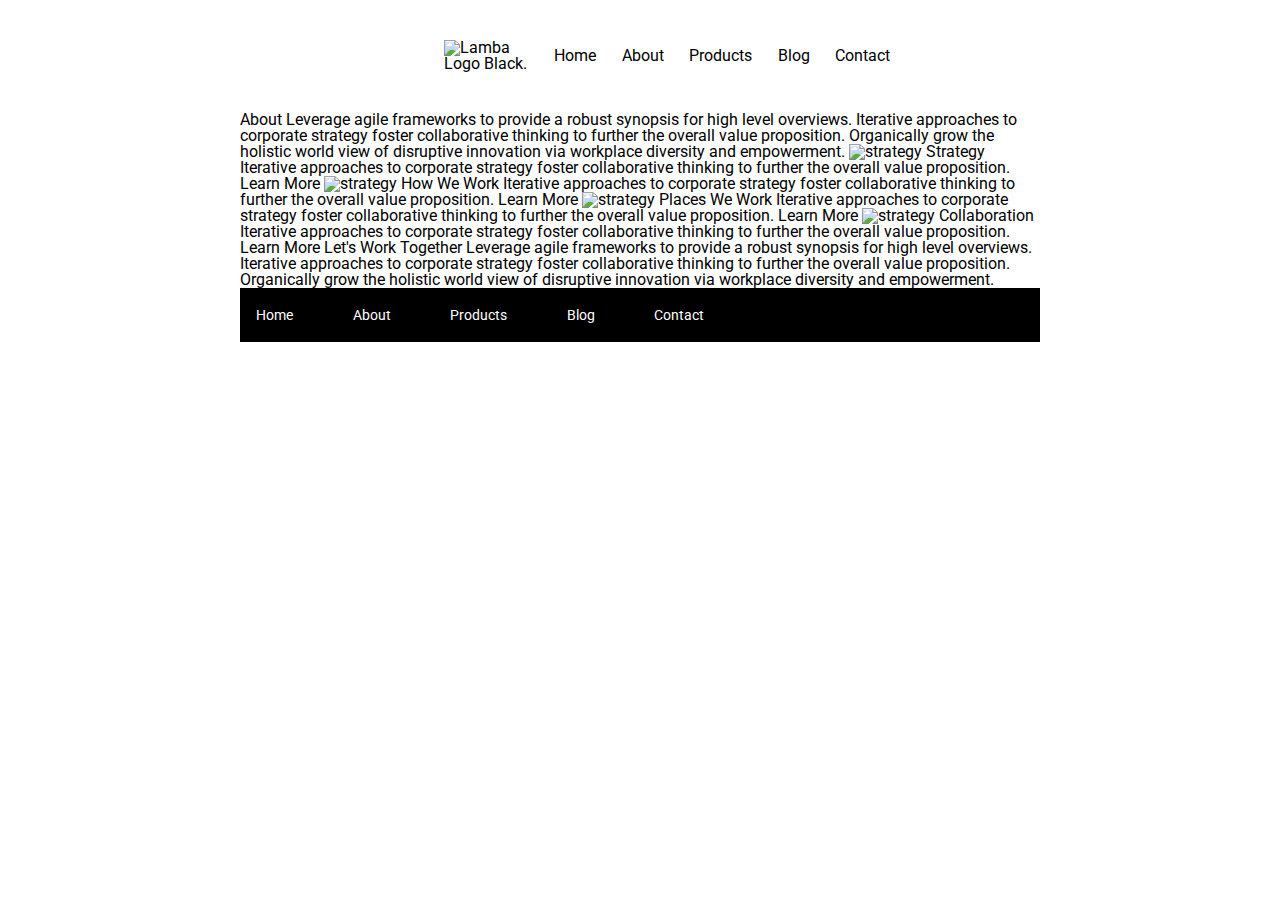
==== about.html @ b5ad67cb "added nav and header to About page" ====
<!doctype html>

<html lang="en">
<head>
  <meta charset="utf-8">

  <title>Sprint Challenge - About</title>

  <link href="https://fonts.googleapis.com/css?family=Roboto|Rubik" rel="stylesheet">
  <link rel="stylesheet" href="css/index.css">

</head>

<body>
    <header>
        <div class="navigation">
            <img class="logo" src="img/lambda-black.png"  alt="Lamba Logo Black.">
            <nav class="anchor">
                <a>Home</a>
                <a href="about.html">About</a>
                <a>Products</a>
                <a>Blog</a>
                <a>Contact</a>
            </nav>
        </div>
    </header>

    <div class="container about-page">
     
    About

    Leverage agile frameworks to provide a robust synopsis for high level overviews. Iterative approaches to corporate strategy foster collaborative thinking to further the overall value proposition. Organically grow the holistic world view of disruptive innovation via workplace diversity and empowerment.


    <img src="img/about-plan.png" alt="strategy">
    
    Strategy
    
    Iterative approaches to corporate strategy foster collaborative thinking to further the overall value proposition.

    Learn More



    <img src="img/about-working.png" alt="strategy">
    
    How We Work
    
    Iterative approaches to corporate strategy foster collaborative thinking to further the overall value proposition.

    Learn More



    <img src="img/about-office.png" alt="strategy">
    
    Places We Work

    Iterative approaches to corporate strategy foster collaborative thinking to further the overall value proposition.

    Learn More

    <img src="img/about-meeting.png" alt="strategy">
    
    Collaboration
    
    Iterative approaches to corporate strategy foster collaborative thinking to further the overall value proposition.

    Learn More

    Let's Work Together

    Leverage agile frameworks to provide a robust synopsis for high level overviews. Iterative approaches to corporate strategy foster collaborative thinking to further the overall value proposition. Organically grow the holistic world view of disruptive innovation via workplace diversity and empowerment.
        
      <footer>
        <nav>
          <a href="index.html">Home</a>
          <a href="#">About</a>
          <a href="#">Products</a>
          <a href="#">Blog</a>
          <a href="#">Contact</a>
        </nav>
      </footer>
    </div><!-- container -->        
</body>
</html>
---- css/index.css ----
/* http://meyerweb.com/eric/tools/css/reset/ 
   v2.0 | 20110126
   License: none (public domain)
*/

html, body, div, span, applet, object, iframe,
h1, h2, h3, h4, h5, h6, p, blockquote, pre,
a, abbr, acronym, address, big, cite, code,
del, dfn, em, img, ins, kbd, q, s, samp,
small, strike, strong, sub, sup, tt, var,
b, u, i, center,
dl, dt, dd, ol, ul, li,
fieldset, form, label, legend,
table, caption, tbody, tfoot, thead, tr, th, td,
article, aside, canvas, details, embed, 
figure, figcaption, footer, header, hgroup, 
menu, nav, output, ruby, section, summary,
time, mark, audio, video {
	margin: 0;
	padding: 0;
	border: 0;
	font-size: 100%;
	font: inherit;
	vertical-align: baseline;
}
/* HTML5 display-role reset for older browsers */
article, aside, details, figcaption, figure, 
footer, header, hgroup, menu, nav, section {
	display: block;
}
body {
	line-height: 1;
}
ol, ul {
	list-style: none;
}
blockquote, q {
	quotes: none;
}
blockquote:before, blockquote:after,
q:before, q:after {
	content: '';
	content: none;
}
table {
	border-collapse: collapse;
	border-spacing: 0;
}

* {
    box-sizing: border-box;
}

html, body {
    height: 100%;
    font-family: 'Roboto', sans-serif;
}

h1, h2, h3, h4, h5 {
    font-size: 18px;
    margin-bottom: 15px;
    font-family: 'Rubik', sans-serif;
}

p {
    line-height: 1.4;
}

.navigation {
    display: flex;
	justify-content: space-between;
	align-items: center;
    width: 65%;
    margin: 0 auto;
    padding: 40px;
    /* border: 1px solid blue; */
}

.logo {
    display: flex;
    margin: 0 0px 0px 180px;
    /* border: 1px solid purple */

}

.anchor {
    display: flex;
	justify-content: space-evenly;
    width: 700px;
    margin: 0px 100px 0px 0px;
	color: black;
	/* border: 1px solid red; */
}
a:link {
    text-decoration: none;
}

a {
    color: black;
}

.img-container {
    padding: 20px;
    display: flex;
    justify-content: center;
    /* border: 1px solid red; */
}

.container {
    width: 800px;
    margin: 0 auto;
}

.top-content {
    display: flex;
    flex-wrap: wrap;
    justify-content: space-evenly;
    margin-bottom: 20px;
    border-bottom: 1px dashed black;
}

.top-content .text-container {
    width: 48%;
    padding: 0 1%;
    padding-bottom: 20px;  
}

.middle-content {
    margin-bottom: 20px;
    border-bottom: 1px dashed black;
}

.middle-content h2 {
    padding: 0 2%;
    margin-bottom: 0;
}

.middle-content .boxes {
    display: flex;
    flex-wrap: wrap;
    justify-content: space-evenly;
}

.middle-content .boxes .box {
    width: 12.5%;
    height: 100px;
    background: black;
    margin: 20px 2.5%;
    color: white;
    display: flex;
    align-items: center;
    justify-content: center;
}

#box1 {
    background-color: teal;
}

#box2 {
    background-color: gold;
}

#box3 {
    background-color: cadetblue;
}

#box4 {
    background-color: coral;
}

#box5 {
    background-color: crimson;
}

#box6 {
    background-color: forestgreen;
}

#box7 {
    background-color: darkorchid;
}

#box8 {
    background-color: hotpink;
}

#box9 {
    background-color: indigo;
}

#box10 {
    background-color: dodgerblue;
}

.bottom-content {
    display: flex;
    margin: 0 2% 20px;
    justify-content: space-around;
}

.bottom-content .text-container {
    padding-right: 4%;
}

.bottom-content .text-container:last-child {
    padding-right: 0;
}

footer {
    width: 100%;
    background: black;
}

footer nav {
    width: 60%;
    display: flex;
    justify-content: space-between;
    align-items: center;
    padding: 20px 2%;
    font-size: 14px;
}

footer nav a {
    color: white;
    text-decoration: none;
}
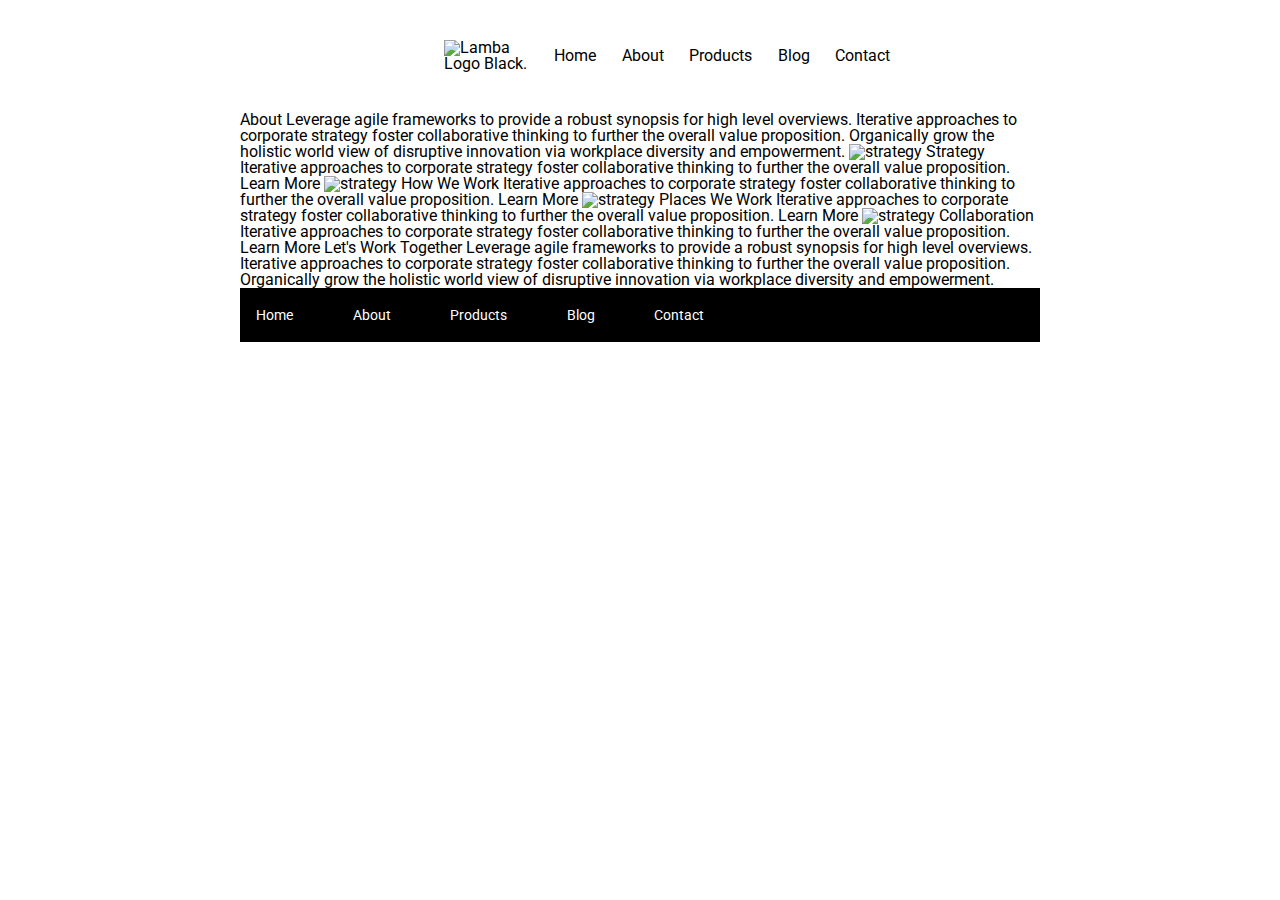
==== commit 57022f45: "resolved Home page link error" ====
--- a/about.html
+++ b/about.html
@@ -16,7 +16,7 @@
         <div class="navigation">
             <img class="logo" src="img/lambda-black.png"  alt="Lamba Logo Black.">
             <nav class="anchor">
-                <a>Home</a>
+                <a href="index.html">Home</a>
                 <a href="about.html">About</a>
                 <a>Products</a>
                 <a>Blog</a>
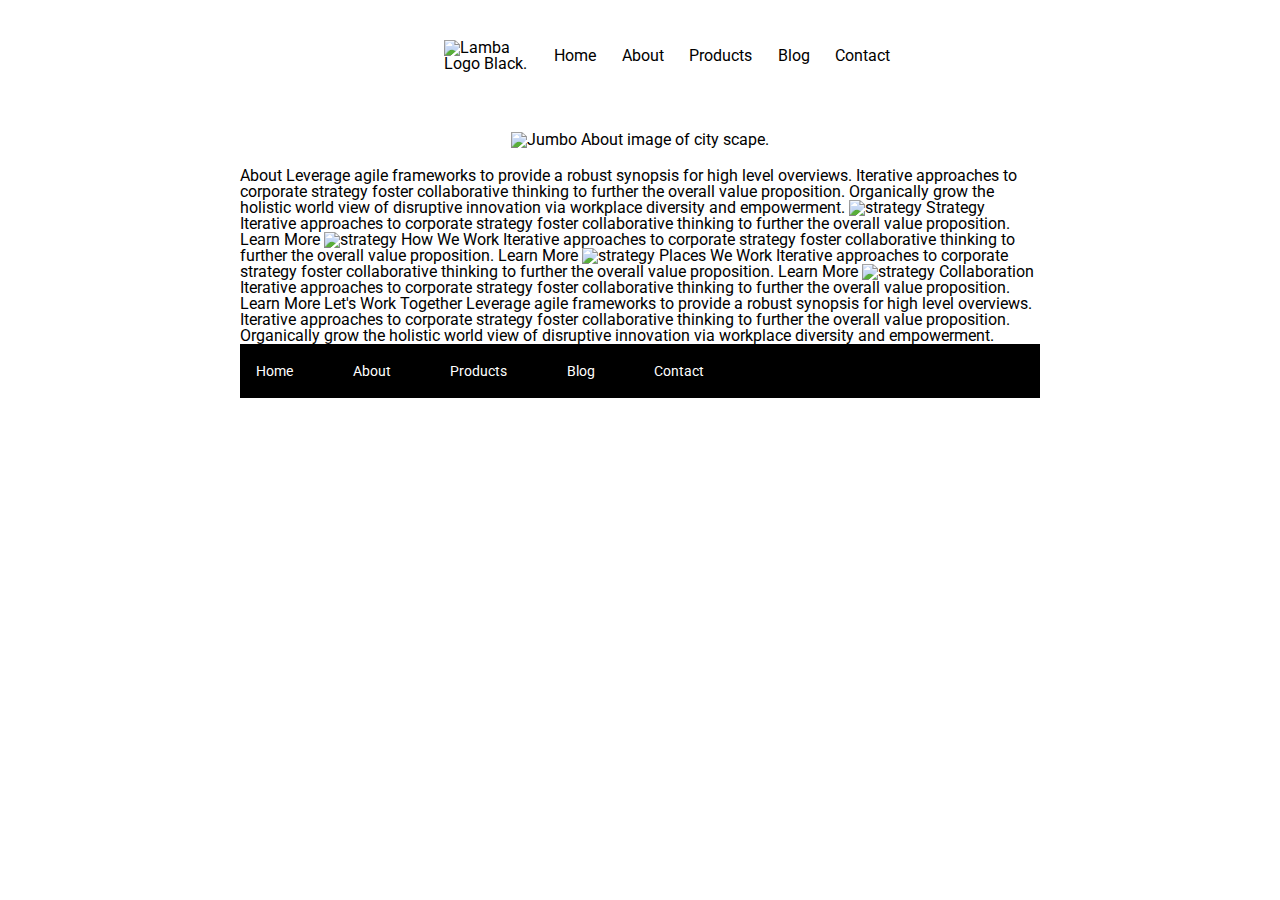
==== commit 4844a739: "updated header image on About page" ====
--- a/about.html
+++ b/about.html
@@ -26,6 +26,9 @@
     </header>
 
     <div class="container about-page">
+        <div class=img-container>
+            <img src="img/jumbo-about.png"  alt="Jumbo About image of city scape.">
+        </div>
      
     About
 
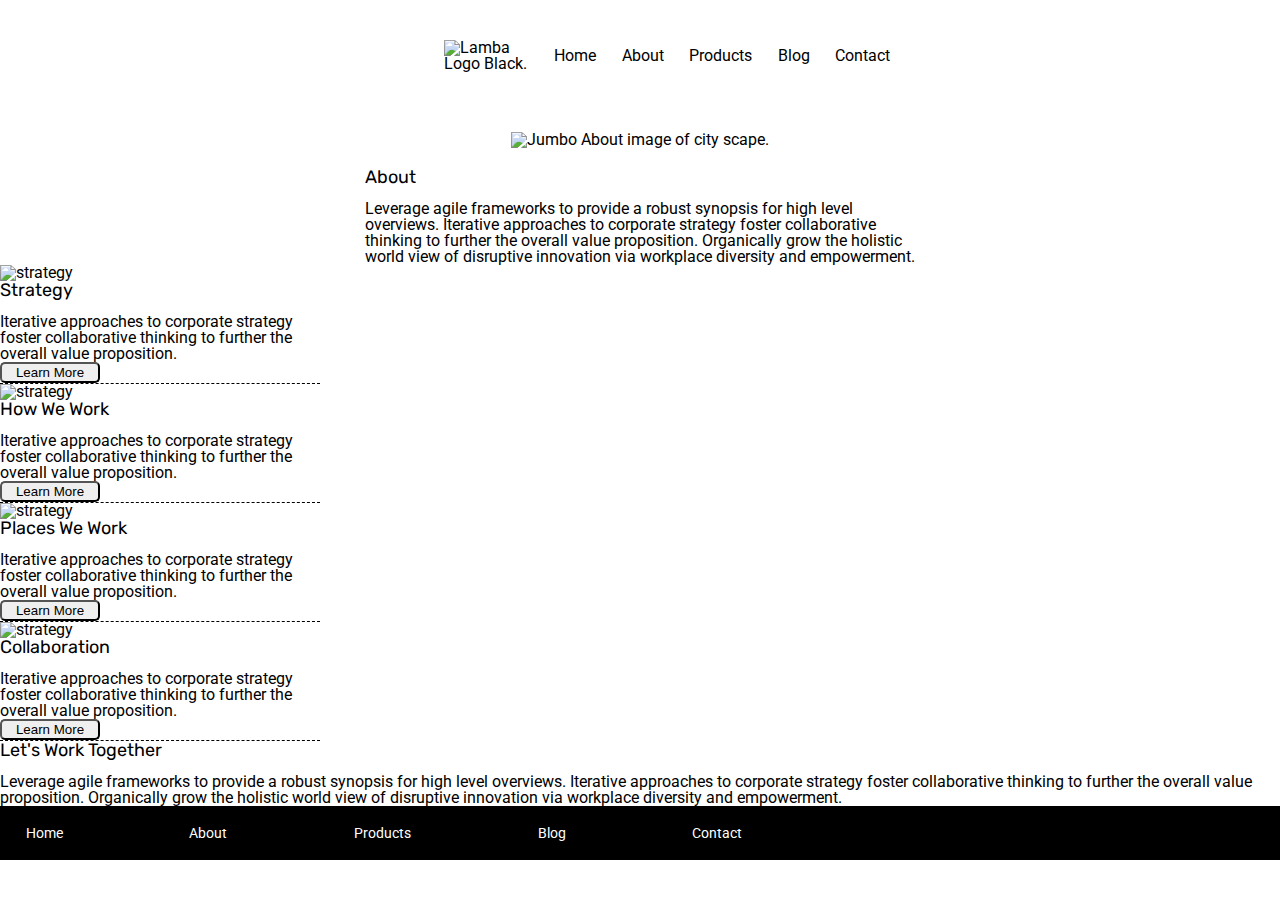
==== commit 8d4c4c97: "styled About page top content" ====
--- a/about.html
+++ b/about.html
@@ -25,53 +25,58 @@
         </div>
     </header>
 
-    <div class="container about-page">
+    <div class="container-aboutpage">
         <div class=img-container>
             <img src="img/jumbo-about.png"  alt="Jumbo About image of city scape.">
         </div>
      
-    About
+    <div class="about-text">
+    <h2>About</h2>
 
     Leverage agile frameworks to provide a robust synopsis for high level overviews. Iterative approaches to corporate strategy foster collaborative thinking to further the overall value proposition. Organically grow the holistic world view of disruptive innovation via workplace diversity and empowerment.
+    </div>
 
+    <div class="main-aboutcontent">
+      <img src="img/about-plan.png" alt="strategy">
+      
+      <h2>Strategy</h2>
+      
+      Iterative approaches to corporate strategy foster collaborative thinking to further the overall value proposition.
 
-    <img src="img/about-plan.png" alt="strategy">
-    
-    Strategy
-    
-    Iterative approaches to corporate strategy foster collaborative thinking to further the overall value proposition.
+      <button class="about-button">Learn More</button>
+    </div>
 
-    Learn More
+    <div class="main-aboutcontent">
+      <img src="img/about-working.png" alt="strategy">
+      
+      <h2>How We Work</h2>
+      
+      Iterative approaches to corporate strategy foster collaborative thinking to further the overall value proposition.
 
+      <button class="about-button">Learn More</button>
+    </div>
 
+    <div class="main-aboutcontent">
+      <img src="img/about-office.png" alt="strategy">
+      
+      <h2>Places We Work</h2>
 
-    <img src="img/about-working.png" alt="strategy">
-    
-    How We Work
-    
-    Iterative approaches to corporate strategy foster collaborative thinking to further the overall value proposition.
+      Iterative approaches to corporate strategy foster collaborative thinking to further the overall value proposition.
 
-    Learn More
+      <button  class="about-button">Learn More</button>
+    </div>
 
+    <div class="main-aboutcontent">
+      <img src="img/about-meeting.png" alt="strategy">
+      
+      <h2>Collaboration</h2>
+      
+      Iterative approaches to corporate strategy foster collaborative thinking to further the overall value proposition.
 
+      <button  class="about-button">Learn More</button> 
+    </div>
 
-    <img src="img/about-office.png" alt="strategy">
-    
-    Places We Work
-
-    Iterative approaches to corporate strategy foster collaborative thinking to further the overall value proposition.
-
-    Learn More
-
-    <img src="img/about-meeting.png" alt="strategy">
-    
-    Collaboration
-    
-    Iterative approaches to corporate strategy foster collaborative thinking to further the overall value proposition.
-
-    Learn More
-
-    Let's Work Together
+   <h4>Let's Work Together</h4> 
 
     Leverage agile frameworks to provide a robust synopsis for high level overviews. Iterative approaches to corporate strategy foster collaborative thinking to further the overall value proposition. Organically grow the holistic world view of disruptive innovation via workplace diversity and empowerment.
         
--- a/css/index.css
+++ b/css/index.css
@@ -223,4 +223,24 @@
 footer nav a {
     color: white;
     text-decoration: none;
+}
+
+/* About Page CSS */
+
+.about-text {
+   margin: 0 auto;
+    width: 43%;
+    /* border: 1px solid red; */
+}
+
+.about-button {
+    border-radius: 5px;
+    width: 100px;
+}
+
+.main-aboutcontent {
+    display:flex;
+    flex-direction: column;
+    width: 25%;
+    border-bottom: 1px dashed black;
 }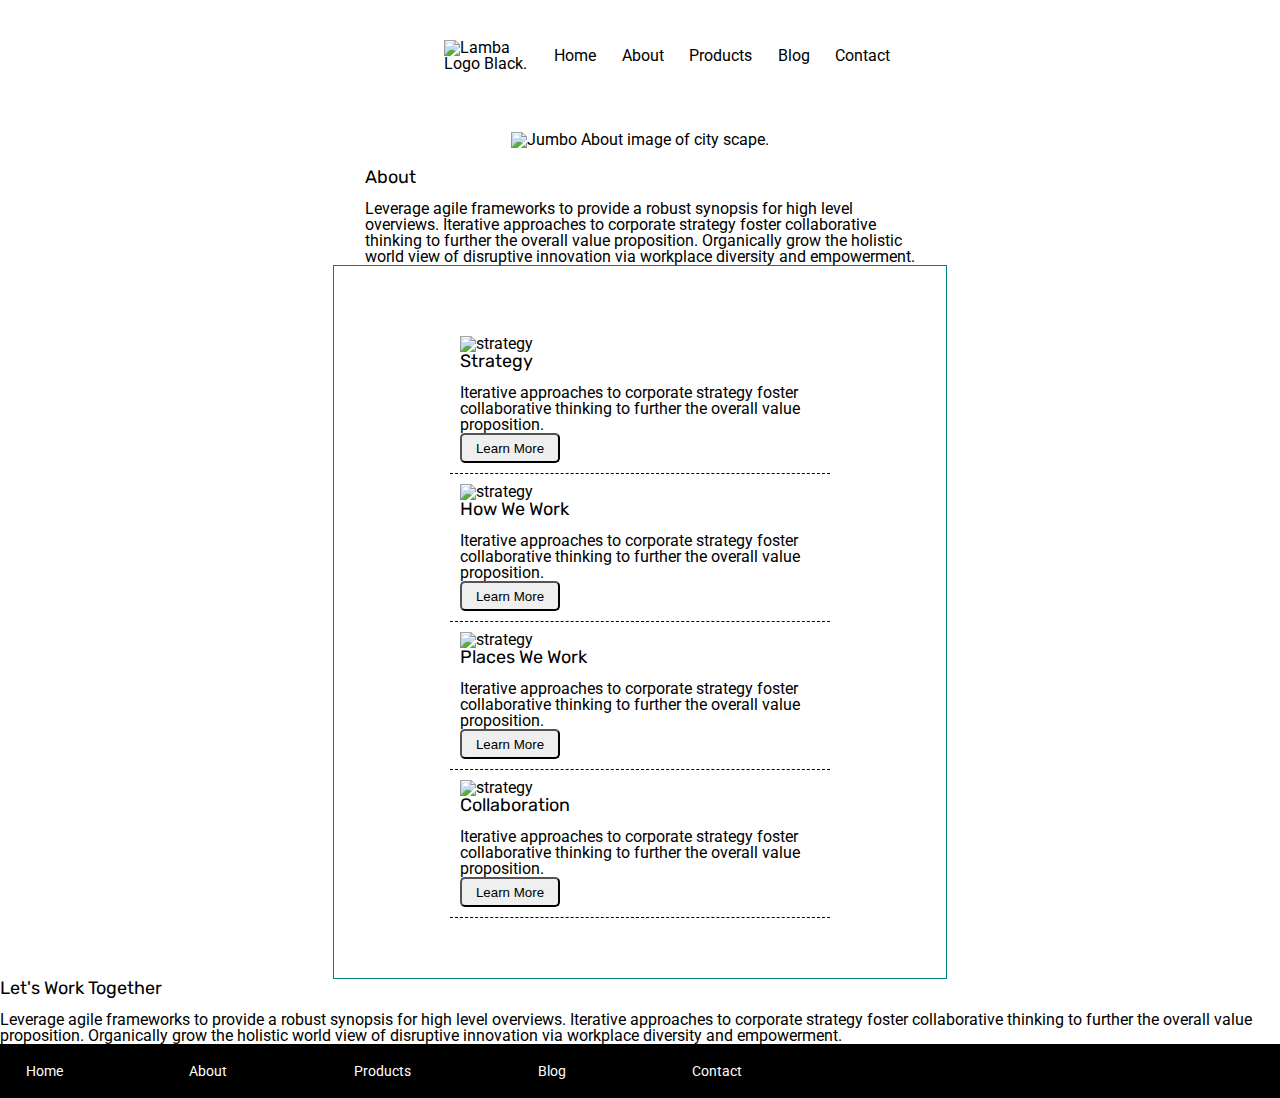
==== commit 4102b09d: "styled About page main content" ====
--- a/about.html
+++ b/about.html
@@ -35,8 +35,10 @@
 
     Leverage agile frameworks to provide a robust synopsis for high level overviews. Iterative approaches to corporate strategy foster collaborative thinking to further the overall value proposition. Organically grow the holistic world view of disruptive innovation via workplace diversity and empowerment.
     </div>
+    
+    <div class="main-aboutcontent">
 
-    <div class="main-aboutcontent">
+    <div class="main-aboutbox">
       <img src="img/about-plan.png" alt="strategy">
       
       <h2>Strategy</h2>
@@ -46,7 +48,7 @@
       <button class="about-button">Learn More</button>
     </div>
 
-    <div class="main-aboutcontent">
+    <div class="main-aboutbox">
       <img src="img/about-working.png" alt="strategy">
       
       <h2>How We Work</h2>
@@ -56,7 +58,7 @@
       <button class="about-button">Learn More</button>
     </div>
 
-    <div class="main-aboutcontent">
+    <div class="main-aboutbox">
       <img src="img/about-office.png" alt="strategy">
       
       <h2>Places We Work</h2>
@@ -66,7 +68,7 @@
       <button  class="about-button">Learn More</button>
     </div>
 
-    <div class="main-aboutcontent">
+    <div class="main-aboutbox">
       <img src="img/about-meeting.png" alt="strategy">
       
       <h2>Collaboration</h2>
@@ -75,6 +77,7 @@
 
       <button  class="about-button">Learn More</button> 
     </div>
+  </div>
 
    <h4>Let's Work Together</h4> 
 
--- a/css/index.css
+++ b/css/index.css
@@ -236,11 +236,23 @@
 .about-button {
     border-radius: 5px;
     width: 100px;
+    height: 30px;
 }
 
 .main-aboutcontent {
     display:flex;
+    justify-content: space-around;
+    flex-wrap: wrap;
+    padding: 60px;
+    width: 48%;
+    margin: 0 auto;
+    border: 1px solid teal;
+}
+
+.main-aboutbox {
+    display:flex;
     flex-direction: column;
-    width: 25%;
+    width: 380px;
+    padding: 10px;
     border-bottom: 1px dashed black;
 }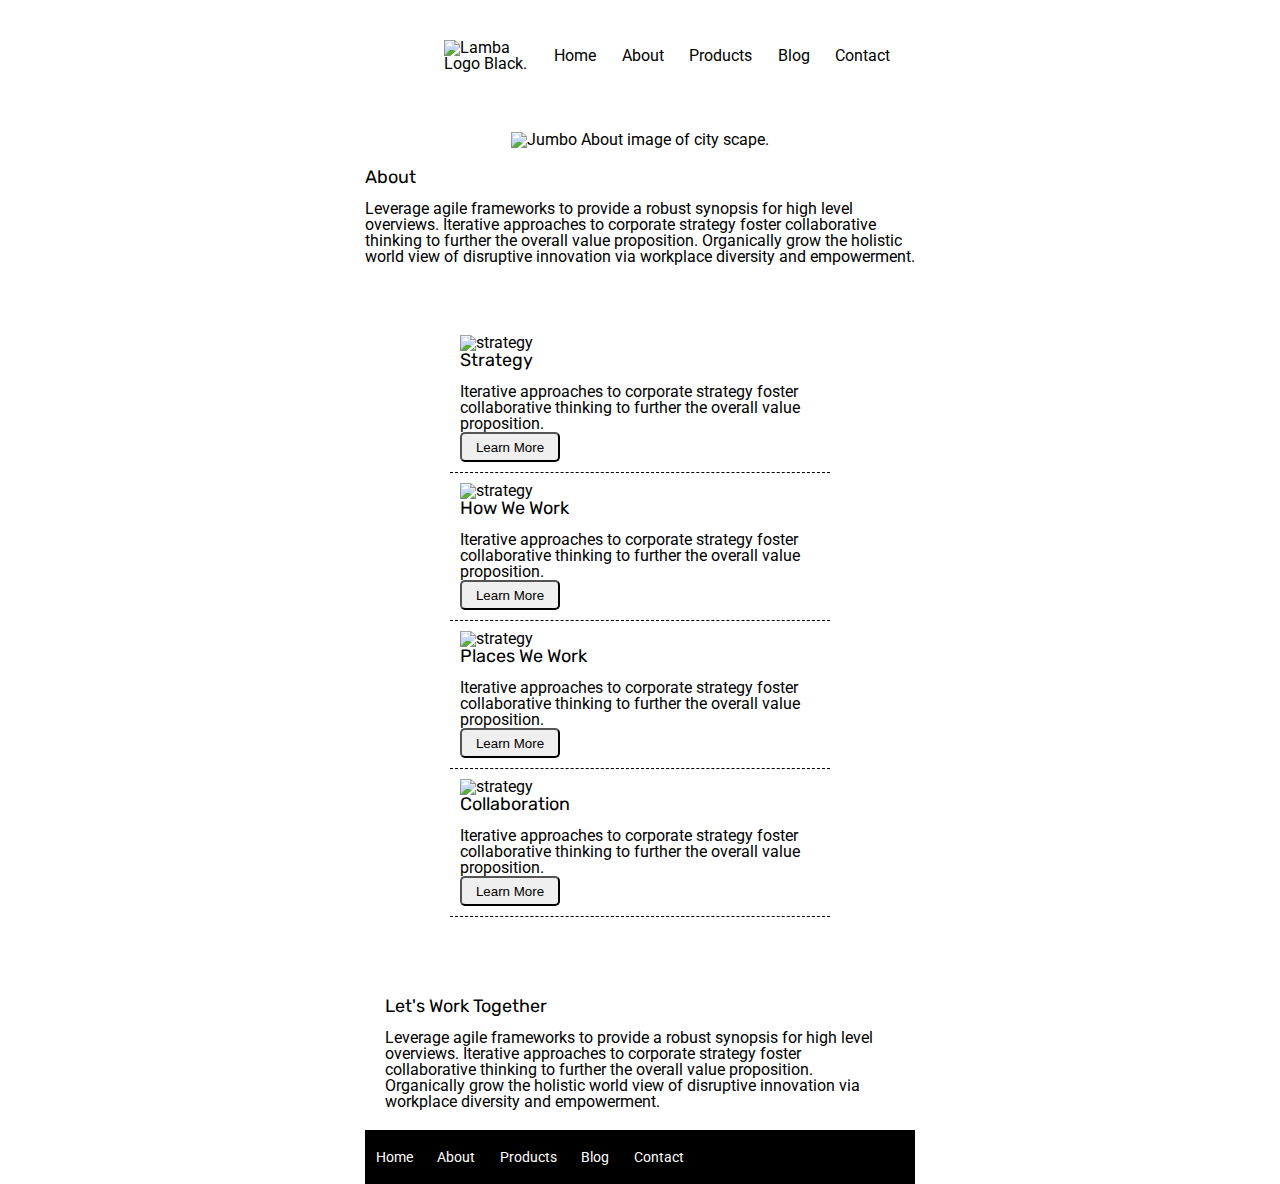
==== commit cca37c8f: "updated About page bottom content" ====
--- a/about.html
+++ b/about.html
@@ -79,11 +79,12 @@
     </div>
   </div>
 
+  <div class="about-bottomcontent">
    <h4>Let's Work Together</h4> 
 
     Leverage agile frameworks to provide a robust synopsis for high level overviews. Iterative approaches to corporate strategy foster collaborative thinking to further the overall value proposition. Organically grow the holistic world view of disruptive innovation via workplace diversity and empowerment.
-        
-      <footer>
+  </div>
+      <footer class="about-footer">
         <nav>
           <a href="index.html">Home</a>
           <a href="#">About</a>
--- a/css/index.css
+++ b/css/index.css
@@ -246,7 +246,7 @@
     padding: 60px;
     width: 48%;
     margin: 0 auto;
-    border: 1px solid teal;
+    /* border: 1px solid teal; */
 }
 
 .main-aboutbox {
@@ -255,4 +255,16 @@
     width: 380px;
     padding: 10px;
     border-bottom: 1px dashed black;
-}+}
+
+.about-bottomcontent {
+    margin: 0 auto;
+    width: 43%;
+    padding: 20px;
+}
+
+.about-footer {
+    margin: 0 auto;
+    width: 43%;
+}
+
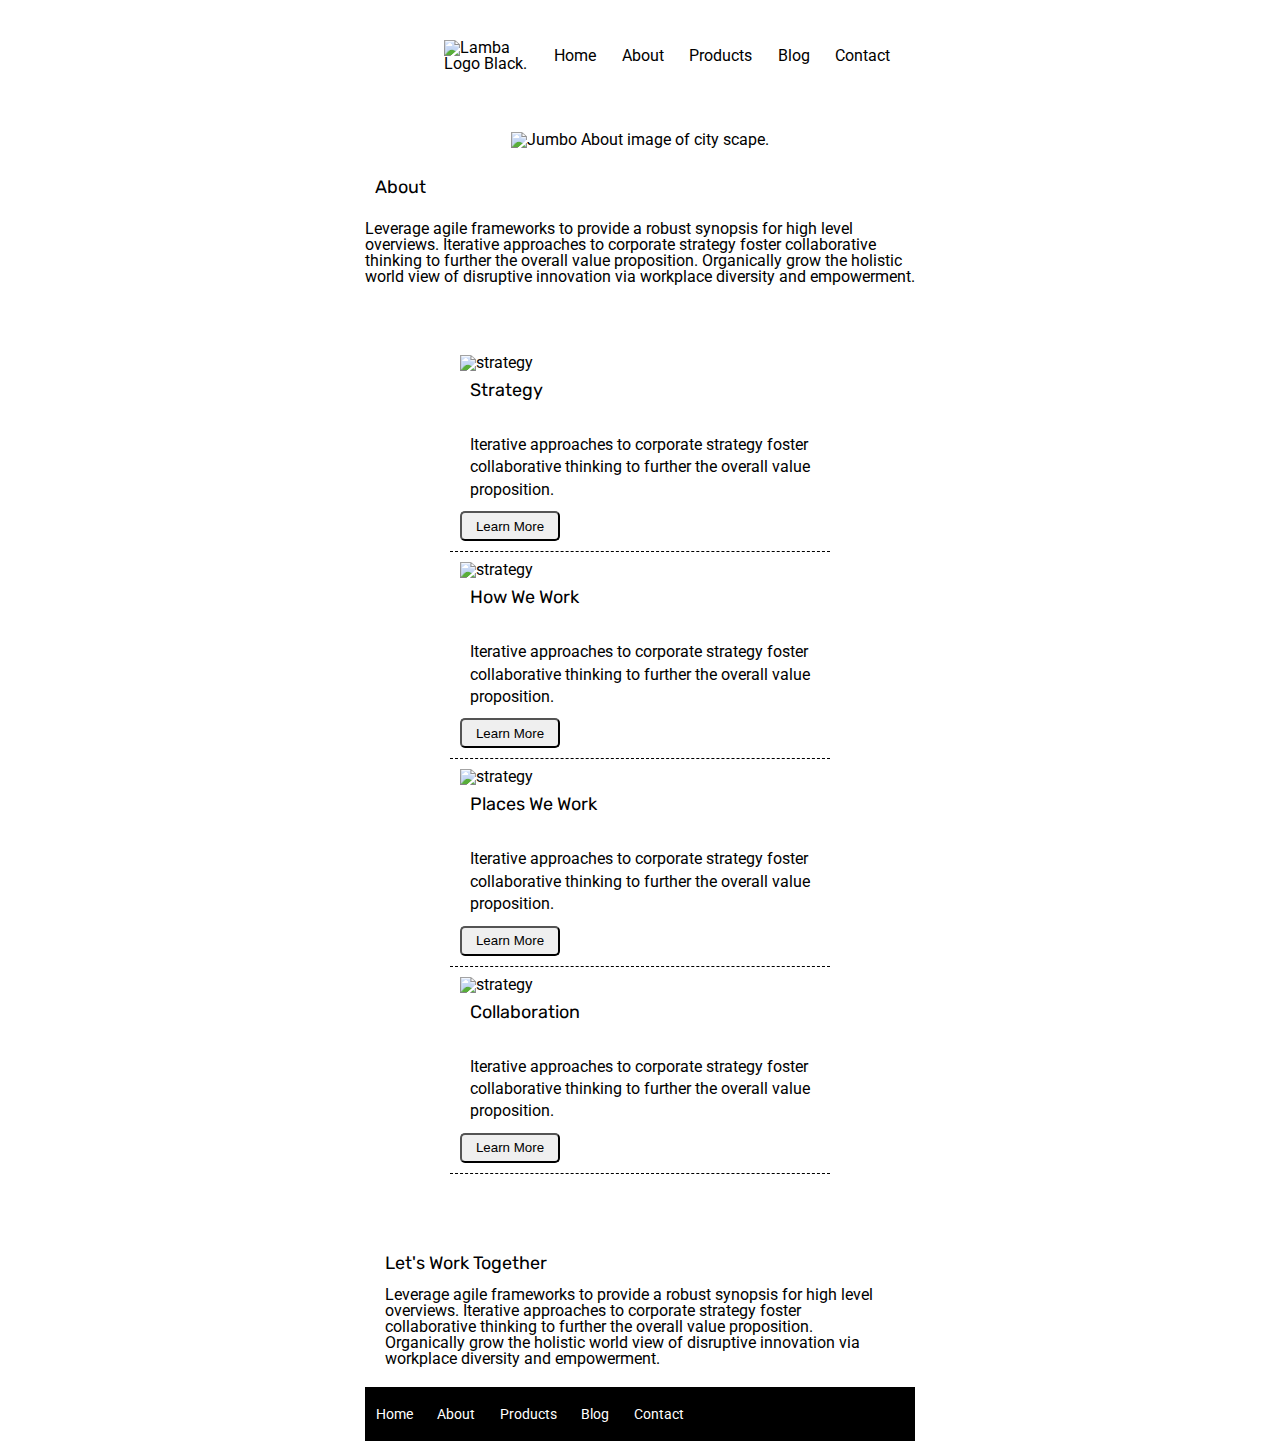
==== commit 8cf3fb48: "styled some quick padding for readibility" ====
--- a/about.html
+++ b/about.html
@@ -43,7 +43,7 @@
       
       <h2>Strategy</h2>
       
-      Iterative approaches to corporate strategy foster collaborative thinking to further the overall value proposition.
+      <p>Iterative approaches to corporate strategy foster collaborative thinking to further the overall value proposition.</p>
 
       <button class="about-button">Learn More</button>
     </div>
@@ -53,7 +53,7 @@
       
       <h2>How We Work</h2>
       
-      Iterative approaches to corporate strategy foster collaborative thinking to further the overall value proposition.
+      <p>Iterative approaches to corporate strategy foster collaborative thinking to further the overall value proposition.</p>
 
       <button class="about-button">Learn More</button>
     </div>
@@ -63,7 +63,7 @@
       
       <h2>Places We Work</h2>
 
-      Iterative approaches to corporate strategy foster collaborative thinking to further the overall value proposition.
+    <p>Iterative approaches to corporate strategy foster collaborative thinking to further the overall value proposition.</p>
 
       <button  class="about-button">Learn More</button>
     </div>
@@ -73,7 +73,7 @@
       
       <h2>Collaboration</h2>
       
-      Iterative approaches to corporate strategy foster collaborative thinking to further the overall value proposition.
+    <p>Iterative approaches to corporate strategy foster collaborative thinking to further the overall value proposition.</p>
 
       <button  class="about-button">Learn More</button> 
     </div>
--- a/css/index.css
+++ b/css/index.css
@@ -62,8 +62,12 @@
     font-family: 'Rubik', sans-serif;
 }
 
+h2 {
+    padding: 10px;
+}
 p {
     line-height: 1.4;
+    padding: 10px;
 }
 
 .navigation {
